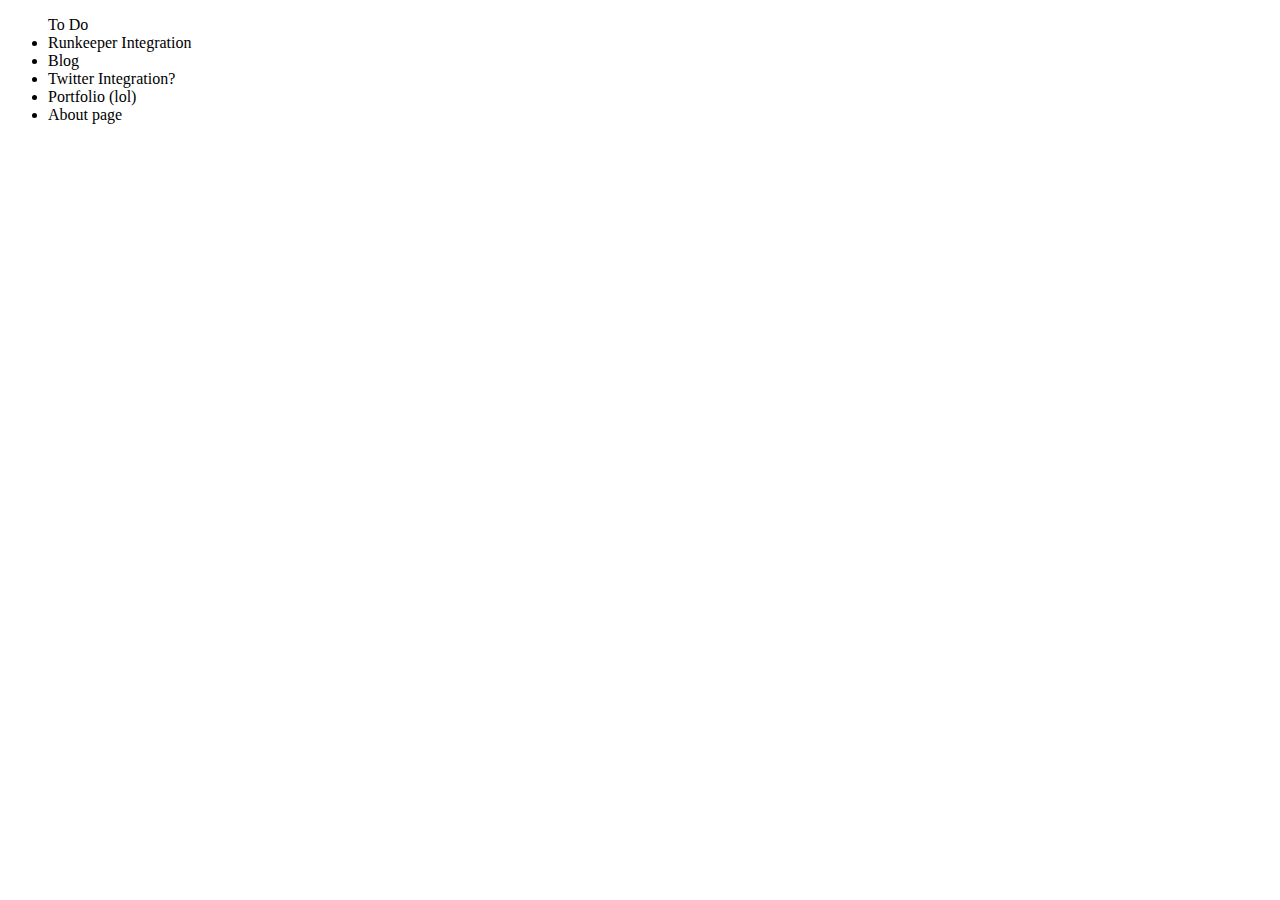
==== plans/index.html @ 26c8b309 "Add To Do/Plans Section" ====
<!DOCTYPE html>
<html lang="en">

<head>
    <meta charset="UTF-8">
    <meta http-equiv="X-UA-Compatible" content="IE=edge">
    <meta name="viewport" content="width=device-width, initial-scale=1.0">
    <title>Plans</title>
</head>

<body>
    <Ul>To Do
        <li>Runkeeper Integration</li>
        <li>Blog</li>
        <li>Twitter Integration?</li>
        <li>Portfolio (lol)</li>
        <li>About page</li>
    </Ul>
</body>

</html>
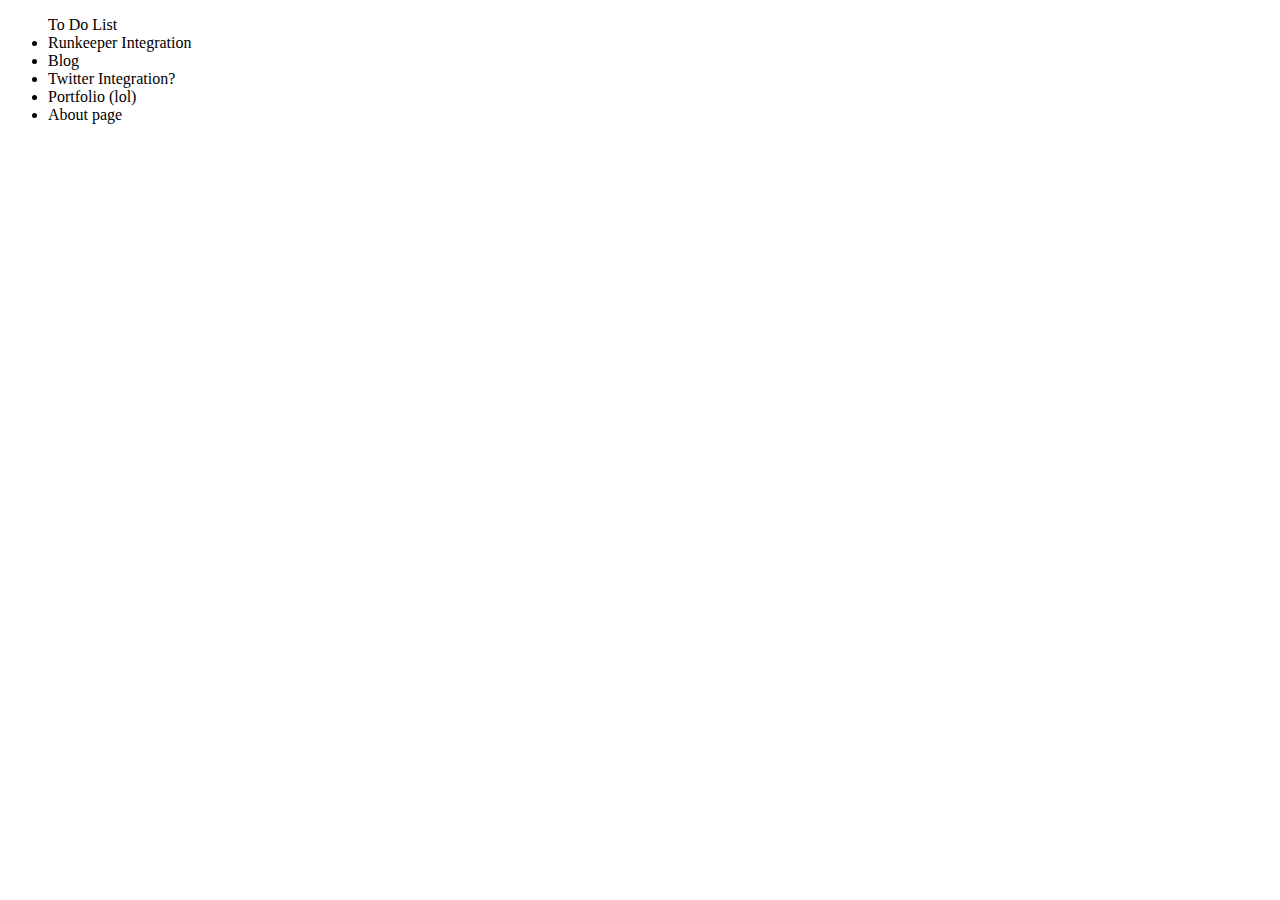
==== commit 93bdf928: "Create index.html" ====
--- a/plans/index.html
+++ b/plans/index.html
@@ -9,7 +9,7 @@
 </head>
 
 <body>
-    <Ul>To Do
+    <Ul>To Do List
         <li>Runkeeper Integration</li>
         <li>Blog</li>
         <li>Twitter Integration?</li>
@@ -18,4 +18,4 @@
     </Ul>
 </body>
 
-</html>+</html>
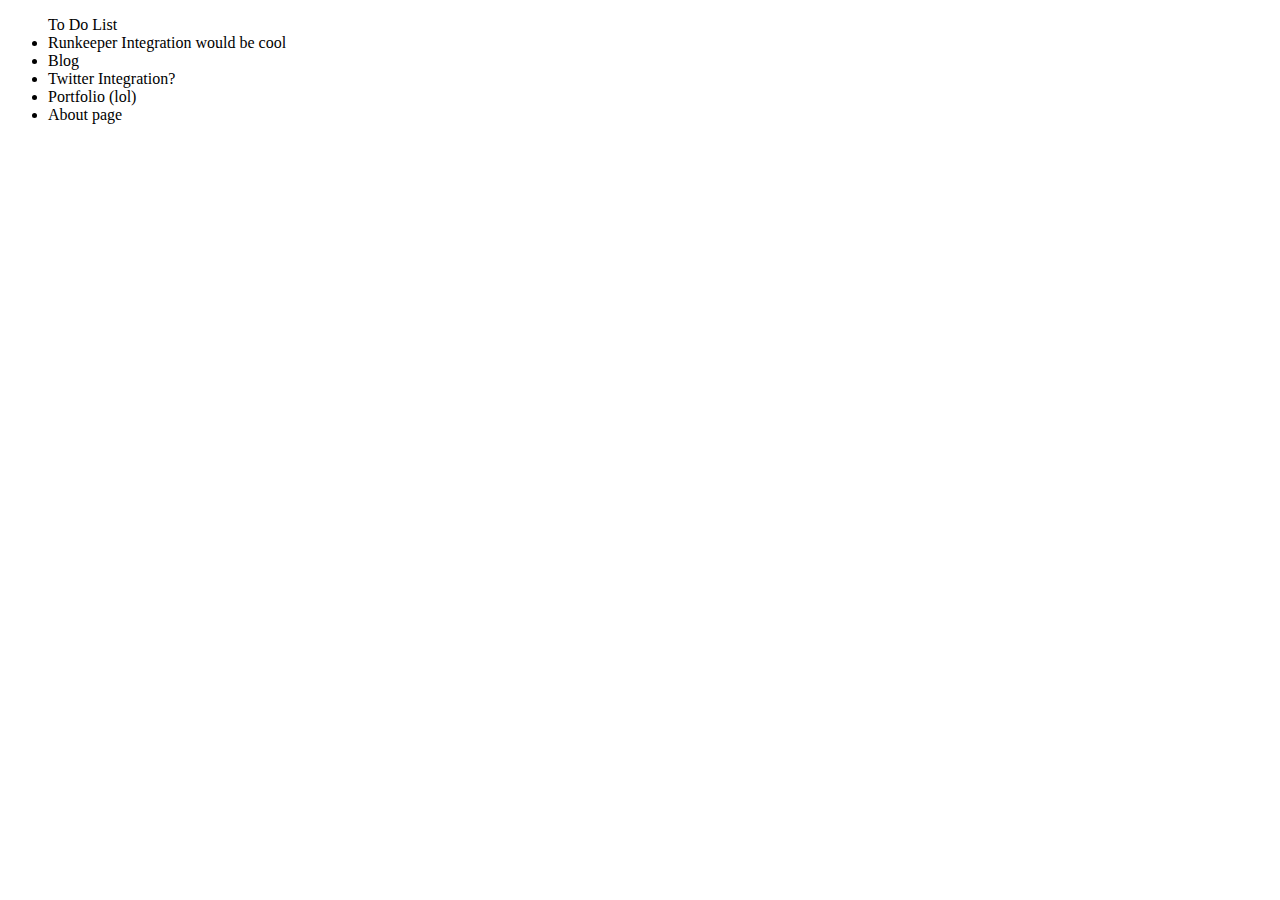
==== commit 16145bfa: "still trying to get this folder added" ====
--- a/plans/index.html
+++ b/plans/index.html
@@ -10,7 +10,7 @@
 
 <body>
     <Ul>To Do List
-        <li>Runkeeper Integration</li>
+        <li>Runkeeper Integration would be cool</li>
         <li>Blog</li>
         <li>Twitter Integration?</li>
         <li>Portfolio (lol)</li>
@@ -18,4 +18,4 @@
     </Ul>
 </body>
 
-</html>
+</html>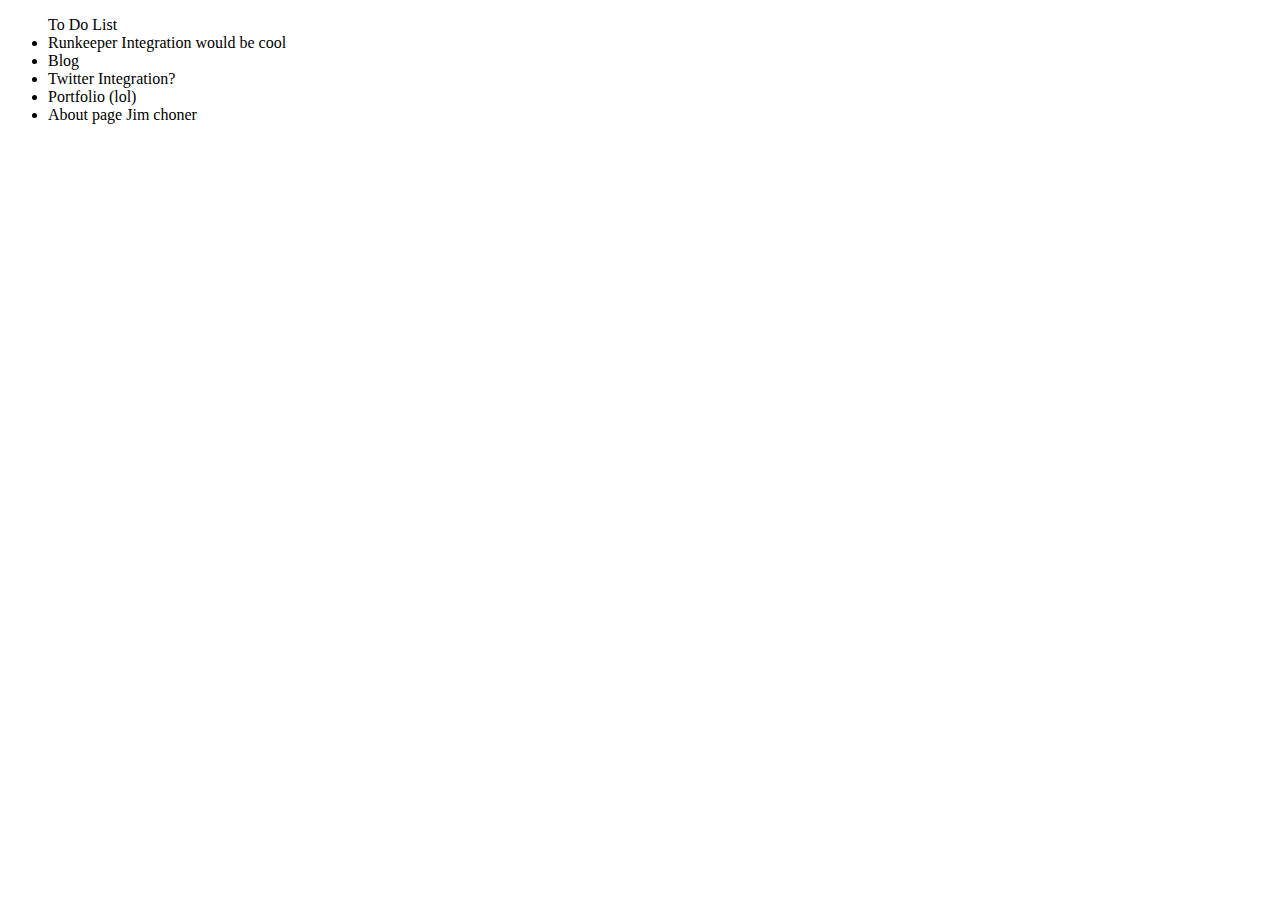
==== commit 0c4a15de: "test" ====
--- a/plans/index.html
+++ b/plans/index.html
@@ -14,7 +14,7 @@
         <li>Blog</li>
         <li>Twitter Integration?</li>
         <li>Portfolio (lol)</li>
-        <li>About page</li>
+        <li>About page Jim choner</li>
     </Ul>
 </body>
 
